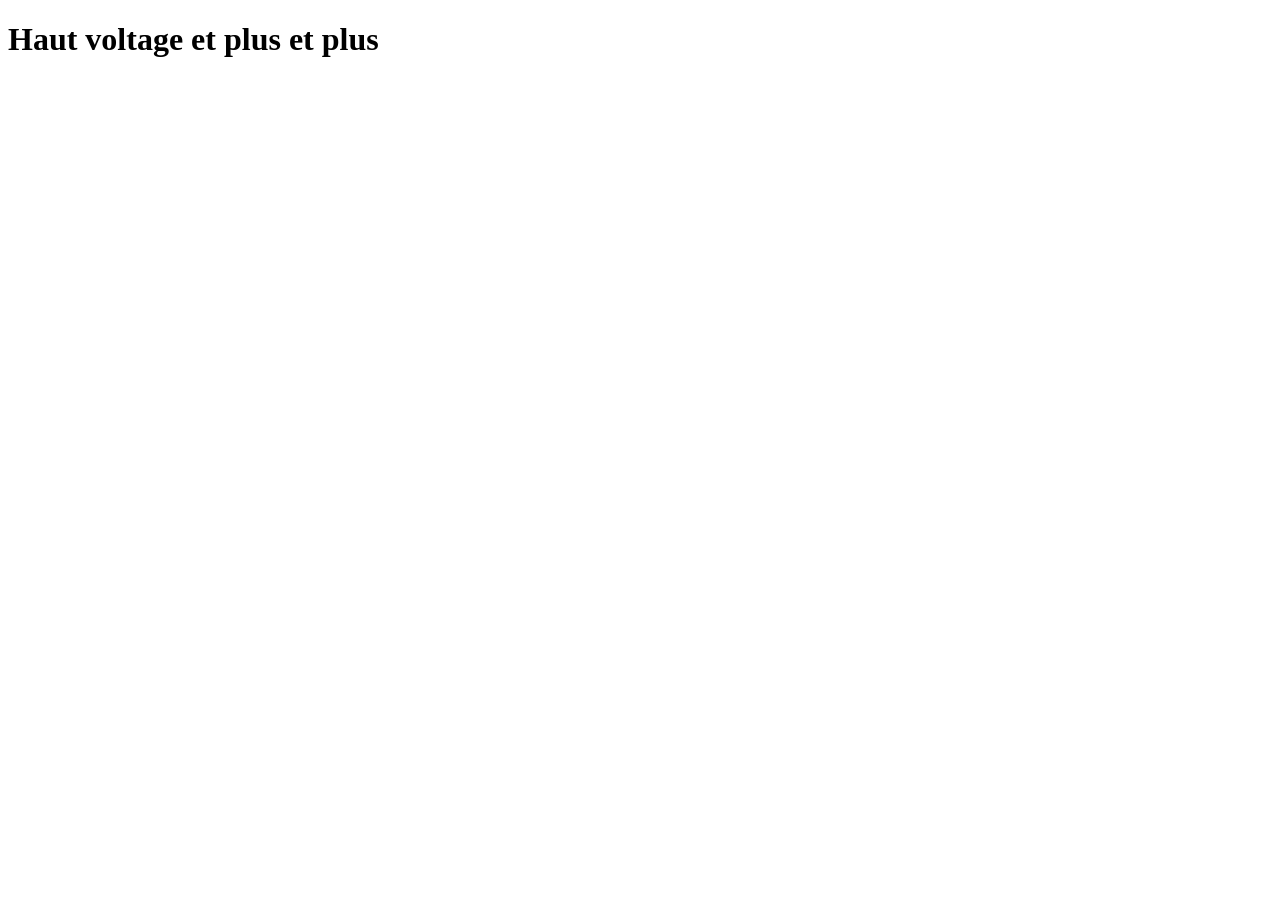
==== index.html @ 39183340 "first commit" ====
<!DOCTYPE html>
<html lang="fr">
<head>
    <meta charset="UTF-8">
    <meta name="viewport" content="width=device-width, initial-scale=1.0">
    <title>Document</title>
</head>
<body>
    <h1> Haut voltage et plus et plus </h1> 
</body>
</html>
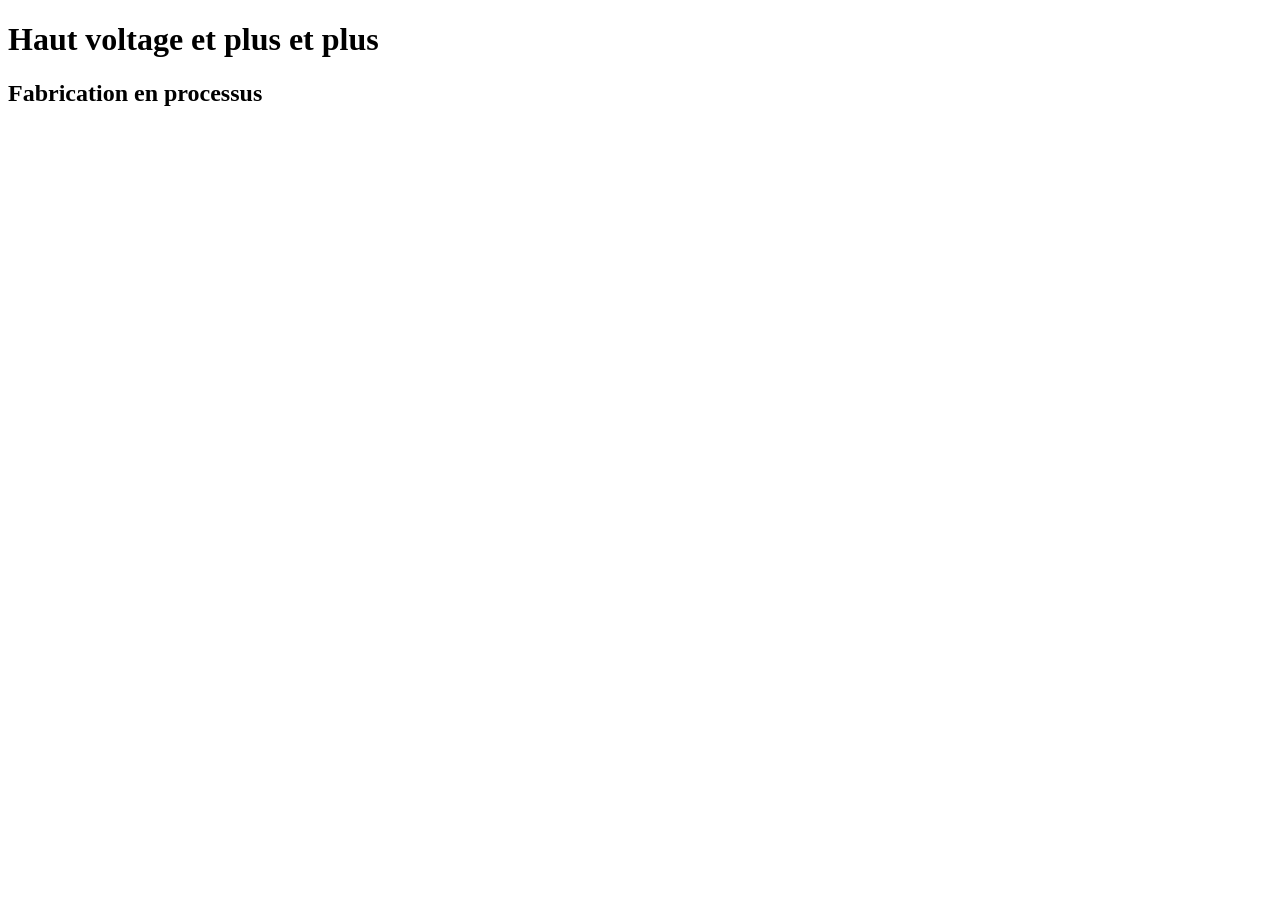
==== commit dcddde9a: "styling" ====
--- a/index.html
+++ b/index.html
@@ -7,5 +7,6 @@
 </head>
 <body>
     <h1> Haut voltage et plus et plus </h1> 
+    <h2> Fabrication en processus </h2>
 </body>
 </html>
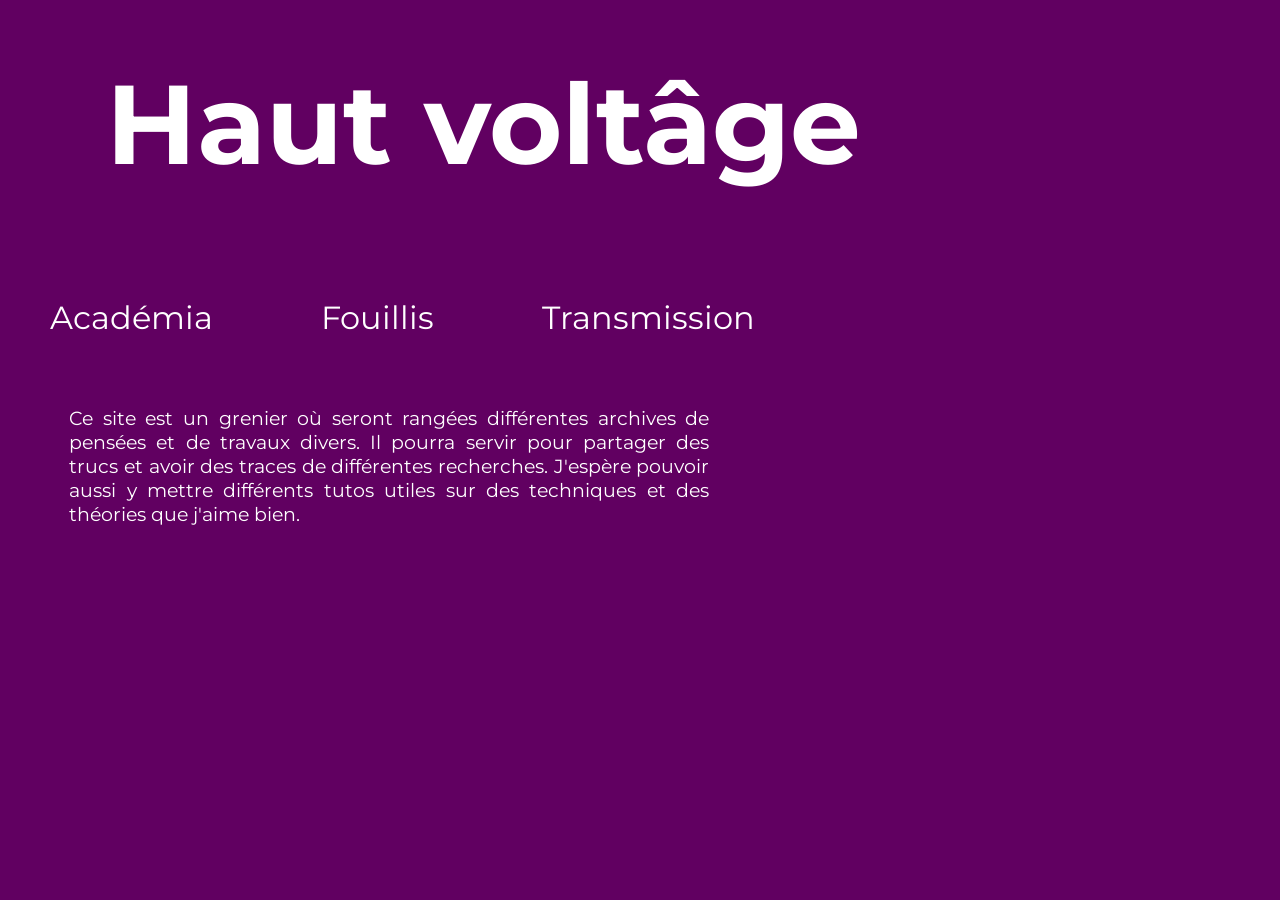
==== commit 3ff50868: "world premier" ====
--- a/index.html
+++ b/index.html
@@ -1,12 +1,33 @@
 <!DOCTYPE html>
 <html lang="fr">
-<head>
-    <meta charset="UTF-8">
-    <meta name="viewport" content="width=device-width, initial-scale=1.0">
-    <title>Document</title>
-</head>
-<body>
-    <h1> Haut voltage et plus et plus </h1> 
-    <h2> Fabrication en processus </h2>
-</body>
+    <head>
+        <meta charset="UTF-8">
+        <meta name="viewport" content="width=device-width, initial-scale=1.0">
+        <title>site web des mondes</title>
+        <link rel="stylesheet" href="style.css">
+        <link rel="preconnect" href="https://fonts.googleapis.com">
+        <link rel="preconnect" href="https://fonts.gstatic.com" crossorigin>
+        <link href="https://fonts.googleapis.com/css2?family=Montserrat:ital,wght@0,100..900;1,100..900&family=Roboto:ital,wght@0,100..900;1,100..900&display=swap" rel="stylesheet">
+        <link href="https://fonts.googleapis.com/css2?family=Manrope:wght@200..800&family=Montserrat:ital,wght@0,100..900;1,100..900&family=Roboto:ital,wght@0,100..900;1,100..900&display=swap" rel="stylesheet">
+    </head>
+    
+    <header>
+            <h1 class="exotic"><a class="lien-1" href="index.html"> Haut voltâge  </a> </h1>
+    </header>
+
+    <nav>
+        <a class="lien-1" href="academia/academia.html"> Académia </a> 
+        <a class="lien-1" href="perso/perso.html"> Fouillis </a>
+        <a class="lien-1" href="tutos/tuto.html"> Transmission </a>
+    </nav>
+    
+    <main>
+        <section>
+        <p class="exotic-2">
+            Ce site est un grenier où seront rangées différentes archives de pensées et de travaux divers. 
+            Il pourra servir pour partager des trucs et avoir des traces de différentes recherches. 
+            J'espère pouvoir aussi y mettre différents tutos utiles sur des techniques et des théories que j'aime bien. 
+        </p>
+        </section>
+    </main>
 </html>
--- a/style.css
+++ b/style.css
@@ -0,0 +1,155 @@
+* {
+    margin : 0;
+}
+
+body{
+    background:linear-gradient(#610061,#610061);
+}
+
+
+p{
+    color:white;
+    text-align: justify;
+    font-family: "Montserrat", sans-serif;
+    font-optical-sizing: auto;
+    font-style: normal;
+    font-size: 1.2em;
+    margin:50px;
+    width: 50%;
+    padding: 50px;
+    border-radius: 2%;
+}
+
+.p2{
+    color:white;
+    text-align: justify;
+    font-family: "Montserrat", sans-serif;
+    font-optical-sizing: auto;
+    font-style: normal;
+    font-size: 1.2em;
+    margin-right:50px;
+    border-radius: 2%;
+}
+
+h1{
+    color: white;
+    font-family: "Montserrat", sans-serif;
+    font-optical-sizing: auto;
+    font-style: normal;
+    font-size: 3.5em;
+    margin-bottom:50px;
+}
+
+h2{
+    color:white;
+    font-family: "Montserrat", sans-serif;
+    font-optical-sizing: auto;
+    font-style: normal;
+    font-size: 1.5em;
+    margin:50px;
+}
+
+li{
+    color:white;
+    font-family: "Montserrat", sans-serif;
+    font-optical-sizing: auto;
+    font-style: normal;
+    font-size: 1em;
+    margin:50px;
+}
+
+.texte-1{
+    color:white;
+    font-family: "Montserrat", sans-serif;
+    font-optical-sizing: auto;
+    font-style: normal;
+    font-weight:600;
+    margin:50px;
+}
+
+.texte-2{
+    color:red;
+    font-family: "Montserrat", sans-serif;
+    font-optical-sizing: auto;
+    font-style: normal;
+    font-weight:400;
+}
+
+
+.lien-1{
+    color:white;
+    font-family: "Montserrat", sans-serif;
+    font-optical-sizing: auto;
+    font-style: normal;
+    text-decoration: none;
+    font-size: 2em;
+    margin:50px;
+}
+
+
+.lien-2{
+    color:white;
+    font-family: "Montserrat", sans-serif;
+    font-optical-sizing: auto;
+    font-size: 1.2em;
+    text-decoration: none;
+    font-weight:600;
+    margin:50px;
+}
+
+
+.logo{
+    text-align:center;
+}
+
+.exotic{
+    background-image: url(images/exotic.jpg);
+    padding:1em;
+    background-attachment: fixed;
+}
+
+.exotic-2{
+    background-image: url(images/exotic.jpg);
+    padding:1em;
+    background-position: bottom;
+    background-attachment: fixed;
+}
+
+.reseau{
+    width: 1.5%;
+}
+
+.content-end{
+    display: flex;
+    flex-direction: row;
+    justify-content: flex-end;
+}
+
+ul {
+  list-style-type: none;
+}
+
+.reseau:hover{
+    width: 1.7%;
+}
+
+.lien-1:hover{
+    color:pink;
+    text-decoration: none;
+    font-size: 2.05em;
+}
+
+.lien-2:hover{
+    color:pink;
+    font-size: 1.3em;
+}
+
+
+a:hover{
+    color:pink;
+    text-decoration: underline;
+}
+
+a:visited {
+    color: white;
+}
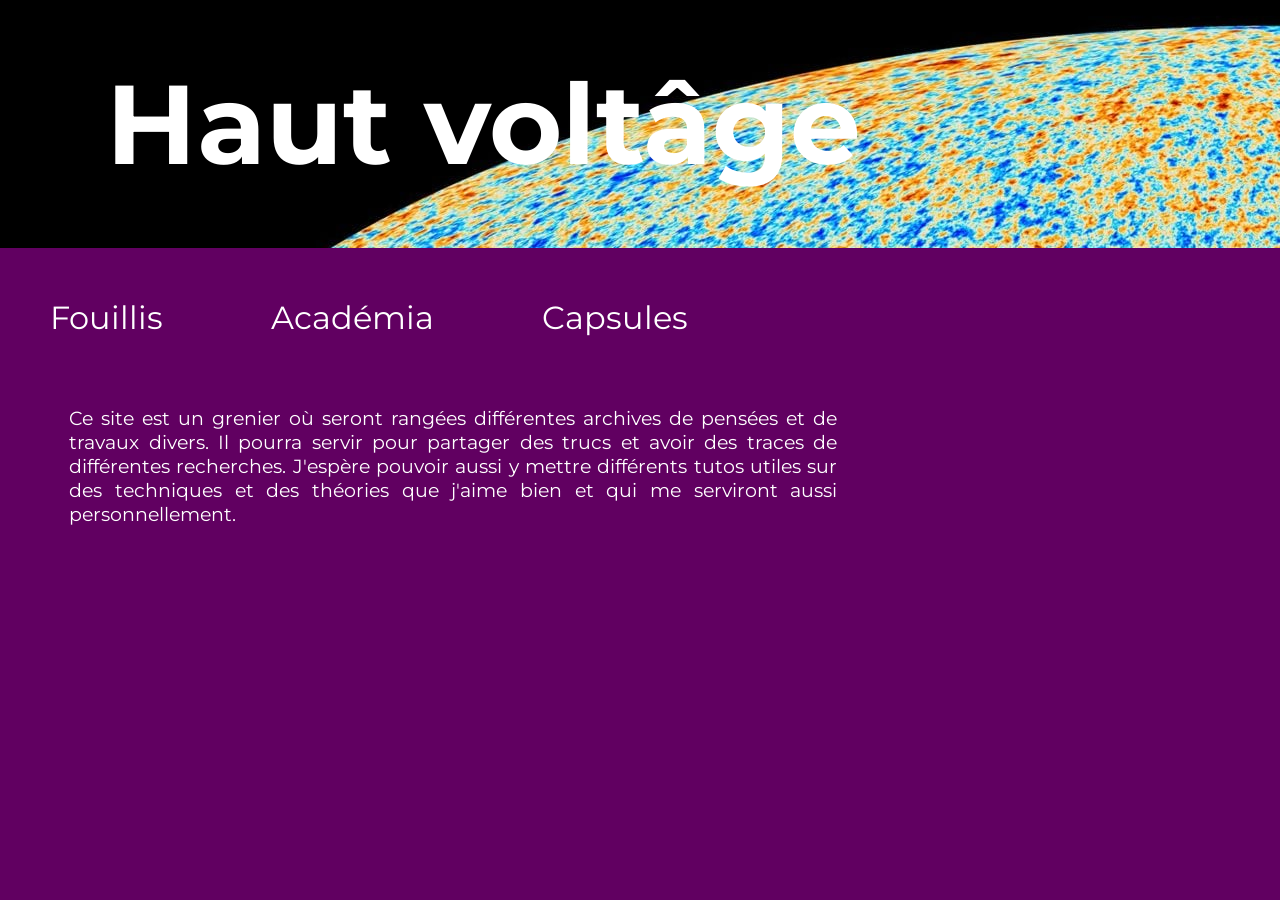
==== commit 30dfe0c6: "rajouter article nn" ====
--- a/index.html
+++ b/index.html
@@ -9,6 +9,7 @@
         <link rel="preconnect" href="https://fonts.gstatic.com" crossorigin>
         <link href="https://fonts.googleapis.com/css2?family=Montserrat:ital,wght@0,100..900;1,100..900&family=Roboto:ital,wght@0,100..900;1,100..900&display=swap" rel="stylesheet">
         <link href="https://fonts.googleapis.com/css2?family=Manrope:wght@200..800&family=Montserrat:ital,wght@0,100..900;1,100..900&family=Roboto:ital,wght@0,100..900;1,100..900&display=swap" rel="stylesheet">
+        <link rel="icon" type="image/png" href="images/logo.png">
     </head>
     
     <header>
@@ -16,9 +17,9 @@
     </header>
 
     <nav>
+        <a class="lien-1" href="perso/perso.html"> Fouillis </a>
         <a class="lien-1" href="academia/academia.html"> Académia </a> 
-        <a class="lien-1" href="perso/perso.html"> Fouillis </a>
-        <a class="lien-1" href="tutos/tuto.html"> Transmission </a>
+        <a class="lien-1" href="tutos/tuto.html"> Capsules </a>
     </nav>
     
     <main>
@@ -26,7 +27,7 @@
         <p class="exotic-2">
             Ce site est un grenier où seront rangées différentes archives de pensées et de travaux divers. 
             Il pourra servir pour partager des trucs et avoir des traces de différentes recherches. 
-            J'espère pouvoir aussi y mettre différents tutos utiles sur des techniques et des théories que j'aime bien. 
+            J'espère pouvoir aussi y mettre différents tutos utiles sur des techniques et des théories que j'aime bien et qui me serviront aussi personnellement. 
         </p>
         </section>
     </main>
--- a/style.css
+++ b/style.css
@@ -15,8 +15,21 @@
     font-style: normal;
     font-size: 1.2em;
     margin:50px;
-    width: 50%;
+    width: 60%;
     padding: 50px;
+    border-radius: 2%;
+}
+
+.p_article{
+    color:white;
+    text-align: justify;
+    font-family: "Montserrat", sans-serif;
+    font-optical-sizing: auto;
+    font-style: normal;
+    font-size: 1.2em;
+    margin:50px;
+    width: 60%;
+    padding: 10px;
     border-radius: 2%;
 }
 
@@ -45,7 +58,34 @@
     font-family: "Montserrat", sans-serif;
     font-optical-sizing: auto;
     font-style: normal;
+    font-size: 2.5em;
+    margin:50px;
+}
+
+h3{
+    color:white;
+    font-family: "Montserrat", sans-serif;
+    font-optical-sizing: auto;
+    font-style: normal;
     font-size: 1.5em;
+    margin:50px;
+}
+.h3_2{
+    color:white;
+    font-family: "Montserrat", sans-serif;
+    font-optical-sizing: auto;
+    font-style: normal;
+    font-size: 1.5em;
+    margin:50px;
+}
+
+
+h4{
+    color:white;
+    font-family: "Montserrat", sans-serif;
+    font-optical-sizing: auto;
+    font-style: normal;
+    font-size: 1.2em;
     margin:50px;
 }
 
@@ -103,7 +143,7 @@
 }
 
 .exotic{
-    background-image: url(images/exotic.jpg);
+    background-image: url(images/Planck-scaled.jpg);
     padding:1em;
     background-attachment: fixed;
 }
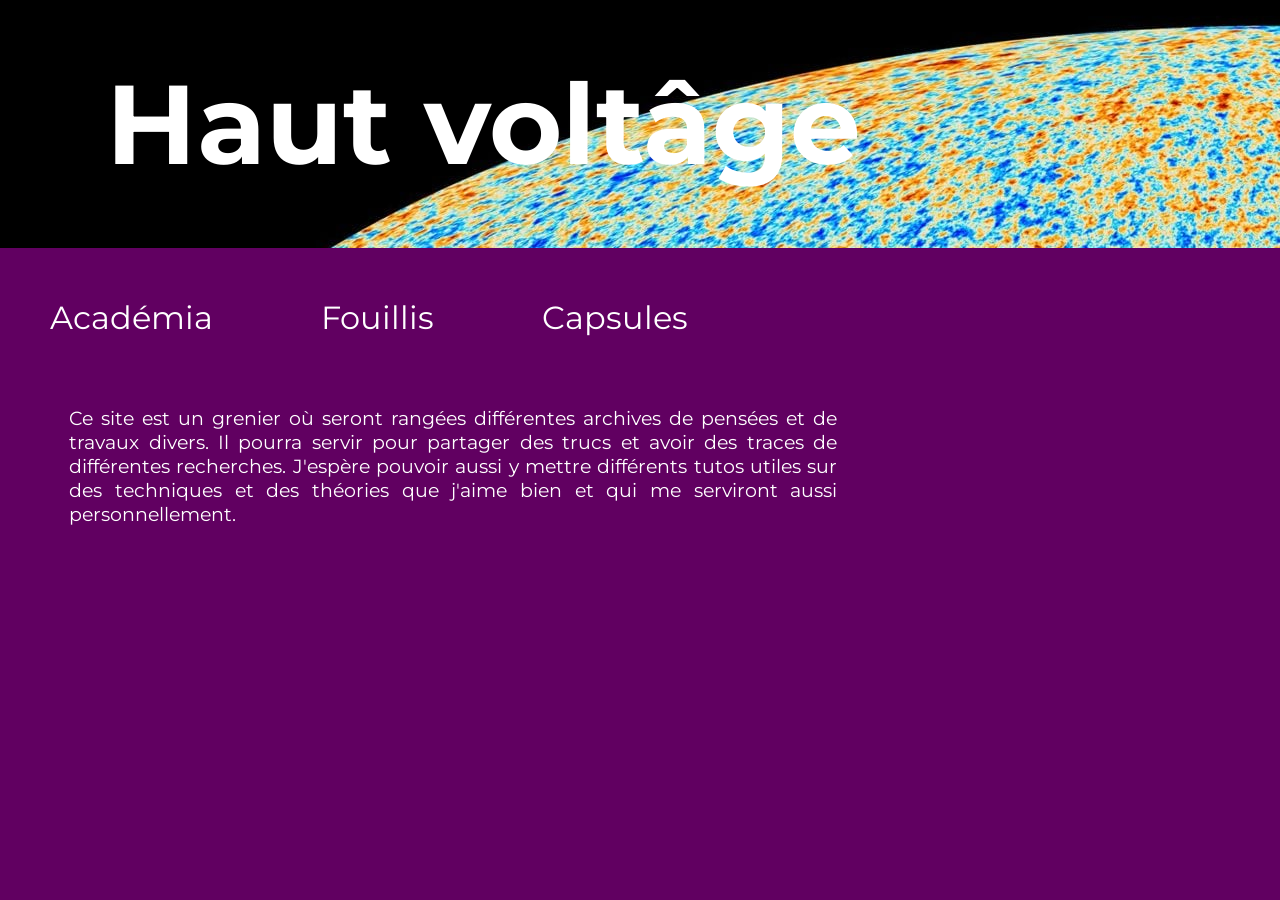
==== commit dcc99015: "art fini" ====
--- a/index.html
+++ b/index.html
@@ -17,8 +17,8 @@
     </header>
 
     <nav>
+        <a class="lien-1" href="academia/academia.html"> Académia </a> 
         <a class="lien-1" href="perso/perso.html"> Fouillis </a>
-        <a class="lien-1" href="academia/academia.html"> Académia </a> 
         <a class="lien-1" href="tutos/tuto.html"> Capsules </a>
     </nav>
     
@@ -30,5 +30,7 @@
             J'espère pouvoir aussi y mettre différents tutos utiles sur des techniques et des théories que j'aime bien et qui me serviront aussi personnellement. 
         </p>
         </section>
+        
     </main>
+    
 </html>
--- a/style.css
+++ b/style.css
@@ -137,6 +137,15 @@
     margin:50px;
 }
 
+.lien-3{
+    color:white;
+    font-family: "Montserrat", sans-serif;
+    font-optical-sizing: auto;
+    font-size: 1.1em;
+    text-decoration: none;
+    font-weight:600;
+    margin:50px;
+}
 
 .logo{
     text-align:center;
@@ -184,6 +193,11 @@
     font-size: 1.3em;
 }
 
+.lien-3:hover{
+    color:pink;
+    font-size: 1.15em;
+}
+
 
 a:hover{
     color:pink;
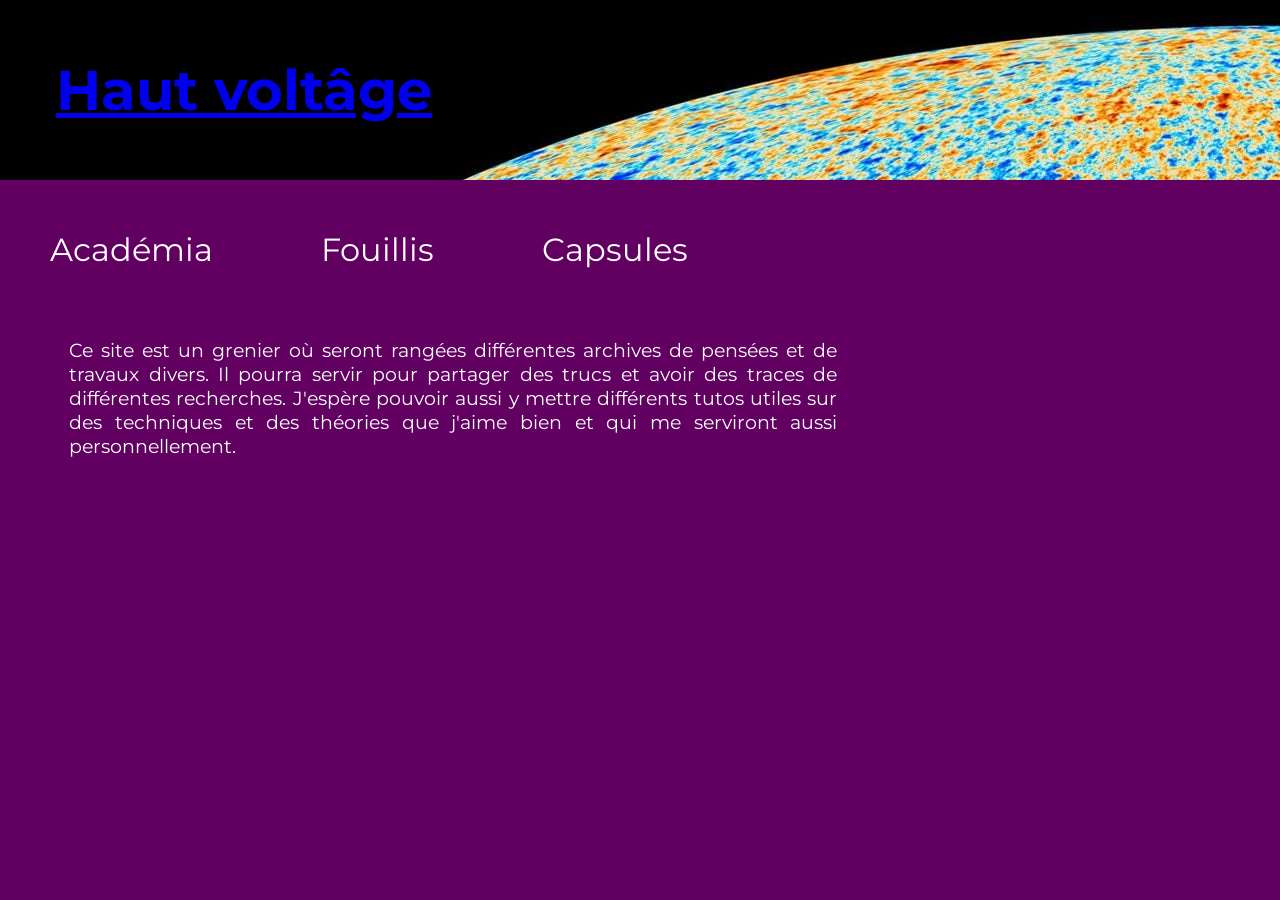
==== commit d37a13c5: "responsive modifier la classe du titre" ====
--- a/index.html
+++ b/index.html
@@ -11,26 +11,27 @@
         <link href="https://fonts.googleapis.com/css2?family=Manrope:wght@200..800&family=Montserrat:ital,wght@0,100..900;1,100..900&family=Roboto:ital,wght@0,100..900;1,100..900&display=swap" rel="stylesheet">
         <link rel="icon" type="image/png" href="images/logo.png">
     </head>
-    
-    <header>
-            <h1 class="exotic"><a class="lien-1" href="index.html"> Haut voltâge  </a> </h1>
-    </header>
+    <body>
+        <header>
+                <h1 class="exotic"><a class="lien-titre" href="index.html"> Haut voltâge  </a> </h1>
+        </header>
 
-    <nav>
-        <a class="lien-1" href="academia/academia.html"> Académia </a> 
-        <a class="lien-1" href="perso/perso.html"> Fouillis </a>
-        <a class="lien-1" href="tutos/tuto.html"> Capsules </a>
-    </nav>
-    
-    <main>
-        <section>
-        <p class="exotic-2">
-            Ce site est un grenier où seront rangées différentes archives de pensées et de travaux divers. 
-            Il pourra servir pour partager des trucs et avoir des traces de différentes recherches. 
-            J'espère pouvoir aussi y mettre différents tutos utiles sur des techniques et des théories que j'aime bien et qui me serviront aussi personnellement. 
-        </p>
-        </section>
+        <nav>
+            <a class="lien-1" href="academia/academia.html"> Académia </a> 
+            <a class="lien-1" href="perso/perso.html"> Fouillis </a>
+            <a class="lien-1" href="tutos/tuto.html"> Capsules </a>
+        </nav>
         
-    </main>
+        <main>
+            <section>
+            <p class="exotic-2">
+                Ce site est un grenier où seront rangées différentes archives de pensées et de travaux divers. 
+                Il pourra servir pour partager des trucs et avoir des traces de différentes recherches. 
+                J'espère pouvoir aussi y mettre différents tutos utiles sur des techniques et des théories que j'aime bien et qui me serviront aussi personnellement. 
+            </p>
+            </section>
+            
+        </main>
+    </body>
     
 </html>
